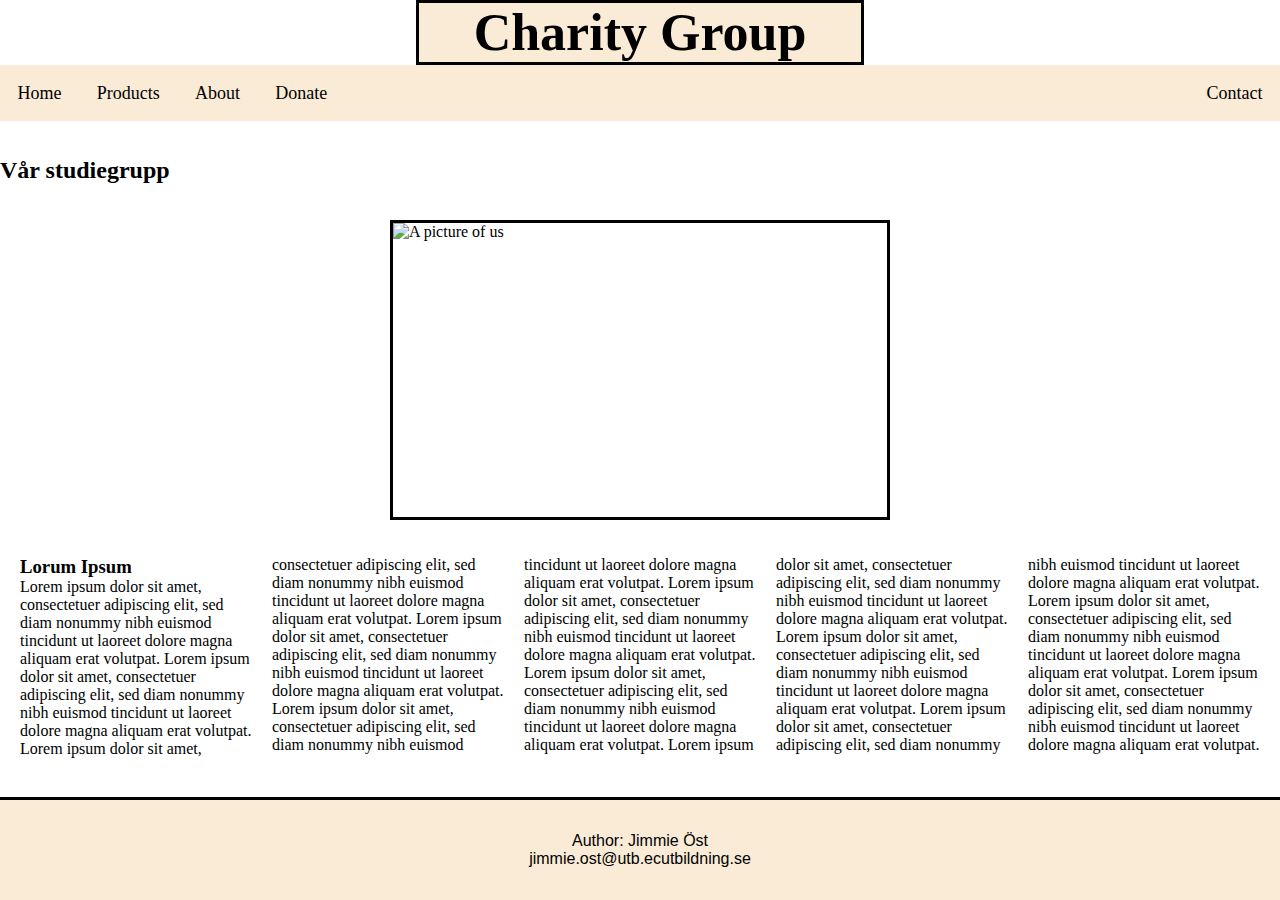
==== about.html @ 2da888df "Merge branch 'master' into donate-page" ====
<!DOCTYPE html>
<html lang="en">
<head>
         <meta charset="UTF-8">
         <meta name="description" content="">
         <meta name="keywords" content="store, charity">
         <meta name="author" content="">
         <meta name="viewport" content="width=device-width, initial-scale=1.0">  
         <link rel="stylesheet" href="styles.css">
         <link href="https://fonts.googleapis.com/css2?family=IM+Fell+English+SC&family=Sen&display=swap" rel="stylesheet">
        <title>About</title> 
</head>
<body>
    <header>
        <h1 class="h1-home"> Charity Group </h1>
    </header>

    <div class="navbar">
        <a href="index.html">Home</a>
        <div class="dropdown">
            <button class="drop-button">Products</button>
            <div class="dropdown-categories">
                <a href="Products.html">Product 1</a>
                <a href="Products.html">Product 2</a>
                <a href="Products.html">Product 3</a>
            </div>
        </div>
        <a href="about.html">About</a>
        <a href="donate.html">Donate</a>
        <a href="contact.html">Contact</a>
    </div>

        <br>
        <br>
        <h2>Vår studiegrupp</h2>
        <br>
        <br>
        <img src="https://images.pexels.com/photos/2672979/pexels-photo-2672979.jpeg?auto=compress&cs=tinysrgb&w=1600" alt="A picture of us" width="500" height="300">
        <br>
        <br>
        <div class="newspaper">
            <h3>Lorum Ipsum</h3>
            <p>Lorem ipsum dolor sit amet, consectetuer adipiscing elit, sed diam nonummy nibh euismod tincidunt ut laoreet dolore magna aliquam erat volutpat.
               Lorem ipsum dolor sit amet, consectetuer adipiscing elit, sed diam nonummy nibh euismod tincidunt ut laoreet dolore magna aliquam erat volutpat.
               Lorem ipsum dolor sit amet, consectetuer adipiscing elit, sed diam nonummy nibh euismod tincidunt ut laoreet dolore magna aliquam erat volutpat.
               Lorem ipsum dolor sit amet, consectetuer adipiscing elit, sed diam nonummy nibh euismod tincidunt ut laoreet dolore magna aliquam erat volutpat.
               Lorem ipsum dolor sit amet, consectetuer adipiscing elit, sed diam nonummy nibh euismod tincidunt ut laoreet dolore magna aliquam erat volutpat.
               Lorem ipsum dolor sit amet, consectetuer adipiscing elit, sed diam nonummy nibh euismod tincidunt ut laoreet dolore magna aliquam erat volutpat.
               Lorem ipsum dolor sit amet, consectetuer adipiscing elit, sed diam nonummy nibh euismod tincidunt ut laoreet dolore magna aliquam erat volutpat.
               Lorem ipsum dolor sit amet, consectetuer adipiscing elit, sed diam nonummy nibh euismod tincidunt ut laoreet dolore magna aliquam erat volutpat.
               Lorem ipsum dolor sit amet, consectetuer adipiscing elit, sed diam nonummy nibh euismod tincidunt ut laoreet dolore magna aliquam erat volutpat.
               Lorem ipsum dolor sit amet, consectetuer adipiscing elit, sed diam nonummy nibh euismod tincidunt ut laoreet dolore magna aliquam erat volutpat.
               Lorem ipsum dolor sit amet, consectetuer adipiscing elit, sed diam nonummy nibh euismod tincidunt ut laoreet dolore magna aliquam erat volutpat.
               Lorem ipsum dolor sit amet, consectetuer adipiscing elit, sed diam nonummy nibh euismod tincidunt ut laoreet dolore magna aliquam erat volutpat.
            </p>
        </div>
        <br><br>
    
    <footer>
        <p> Author: Jimmie Öst<br>
        jimmie.ost@utb.ecutbildning.se
        </p>
    </footer>
</body>
</html>
---- styles.css ----
* {
    margin: 0px;
    padding: 0;
    box-sizing: border-box;
}

body {
    background-color:white;
    
}

header {
    /*padding: 2rem 2rem 2rem 2rem;*/
    background-color: white;
    color: black;
}

/*NAVBAR CSS*/

.navbar {
    overflow:auto; /*hidden*/
    background-color:antiquewhite
}

.navbar a{
    float:left;
    text-align: center;
    font-size: 18px;
    color: black;
    text-align: center;
    padding: 1.1rem;
    text-decoration: none;/*ta bort pga accessibility?*/
}

.dropdown .drop-button{
    font-size: 18px;
    border:none;
    outline:none;/*Vad gör denna?*/
    padding:1.1rem;
    background-color: inherit;
    font-family: inherit;
    margin:0;

}

.dropdown-categories a{
    float: none; /*la dem under varandra ist f på en rad*/
    display: block;
    padding:1.1rem;
    text-decoration:none;
    background-color: aliceblue;
    box-shadow: 1px 1px 3px 0px;
    opacity:0.8;
    text-align: left;
    min-width:140px;
    z-index: 1;
}

.navbar a:hover, .drop-button, .dropdown:hover{
    background-color: lightcoral;
    cursor: pointer;
}

.dropdown{
    float: left;
    overflow:hidden;
    font-size: 26px;  
  
}

.dropdown-categories{
    display:none;
    position: absolute; /*håller Products stilla när man hovrar över den */
}

.dropdown:hover .dropdown-categories {
    display: block;
  }

.navbar a:last-child{
    float:right;
}

/*END OF NAVBAR*/

img {
    display: block;
    margin-left: auto;
    margin-right: auto;
    border-style: solid;
  }

  section {
    display:block;
    margin-top: 1rem;
    margin-bottom: 1rem;
    text-align: center;
  }

footer {
    font-family: Verdana, Geneva, Tahoma, sans-serif;
    position: fixed;
    bottom: 0;
    left: 0;
    width: 100%;
    padding: 2rem 2rem 2rem 2rem;
    text-align: center;
    background-color: antiquewhite;
    color: black;
    border-top: 3px solid black;
}

/*PRODUCTS_PAGE*/
.products-aside{
    float:left;
    border-style: solid;
    padding: 20px 10px 30px 10px;
    border-width: 8px;
    border-radius: 10px;
}

.products-container{
    display:flex;
    /*flex:wrap;*/
    flex-flow: row wrap;
    width: 90%;
    margin: 0 auto;
    justify-content: center;
}

.product-card{
    display:block;
    flex-basis: 25%;

    margin: 10px 0pc 10px 0px;
    text-align: center;
}

.products-container > a{
    color:black;
    border-radius: 10px;
}

.products-container > a:hover{
    color:white;
}

/*END OF PRODUCTS PAGE*/

.newspaper {
    column-count: 5;
    column-gap: 20px;
    column-rule: none;
    margin-left: 20px;
    margin-right: 20px;

}  
fieldset {
    background-color: #eeeeee;
    margin-right: 75%;
    margin-bottom: 3%;
  }
  
  legend {
    background-color: gray;
    color: white;
    padding: 5px 10px;
  }
  
  input {
    margin: 5px;
  }    

/*INDEXPAGE*/

.image-home > img {
    display: block;
    width: 500px;
    height: 300px;
    object-fit: cover;
    margin-top: 25px;
    margin-left: auto;
    margin-right: auto;
}

.h1-home {
    text-align: center;
    font-family: 'IM Fell English SC', serif;
    font-size: 52px;
    background-color: antiquewhite;
    width:35%;
    margin: 0 auto;
    /*margin-bottom: 2rem;*/
    border-style: solid;
    
}

.article-home {
    padding: 2rem 2rem 2rem 2rem;
    margin-left: 4rem;
    margin-right: 4rem;
}

/*END OF INDEX-PAGE CSS*/

/*Contact us ccs */
.full {
    position: relative;
    width: 100%;
    height: 300px;
    background-color: rgb(255, 255, 255);
    bottom: 0;
    
  }
  .fullform {
    width: 60%;
    background-color: rgb(255, 255, 255);
  }
  .image {
    position: absolute;
    top: 0;
    right: 0;
    bottom: 0;
    width: 80%;
    overflow: hidden;
  }
  .image > img { /*img take 100% width and height (optional)*/
      width: 100%;
      height: 100%;
  }
  .column {
    float: left;
    width: 33.33%;
    padding: 100px;
    height: auto; /* Should be removed. Only for demonstration */
    text-align: center;
  }
  
  /* Clear floats after the columns */
  .row:after {
    content: "";
    display: table;
    clear: both;
  }

/* Donate.html */

#foundation-progress {
width: 100%;
background-color: #ddd;
}

#foundation-progress-bar {
width: 0%;
height: 30px;
background-color: #04AA6D;
text-align: center;
line-height: 30px;
color: black;
}

.donate-btn {
  padding: 8px;
  margin-bottom: 7px;
  background-color :red;
  color: black;
  box-shadow: darkred;
}

.donate-btn:hover {
background-color: #CF2500;
}

/* End of donate.html */
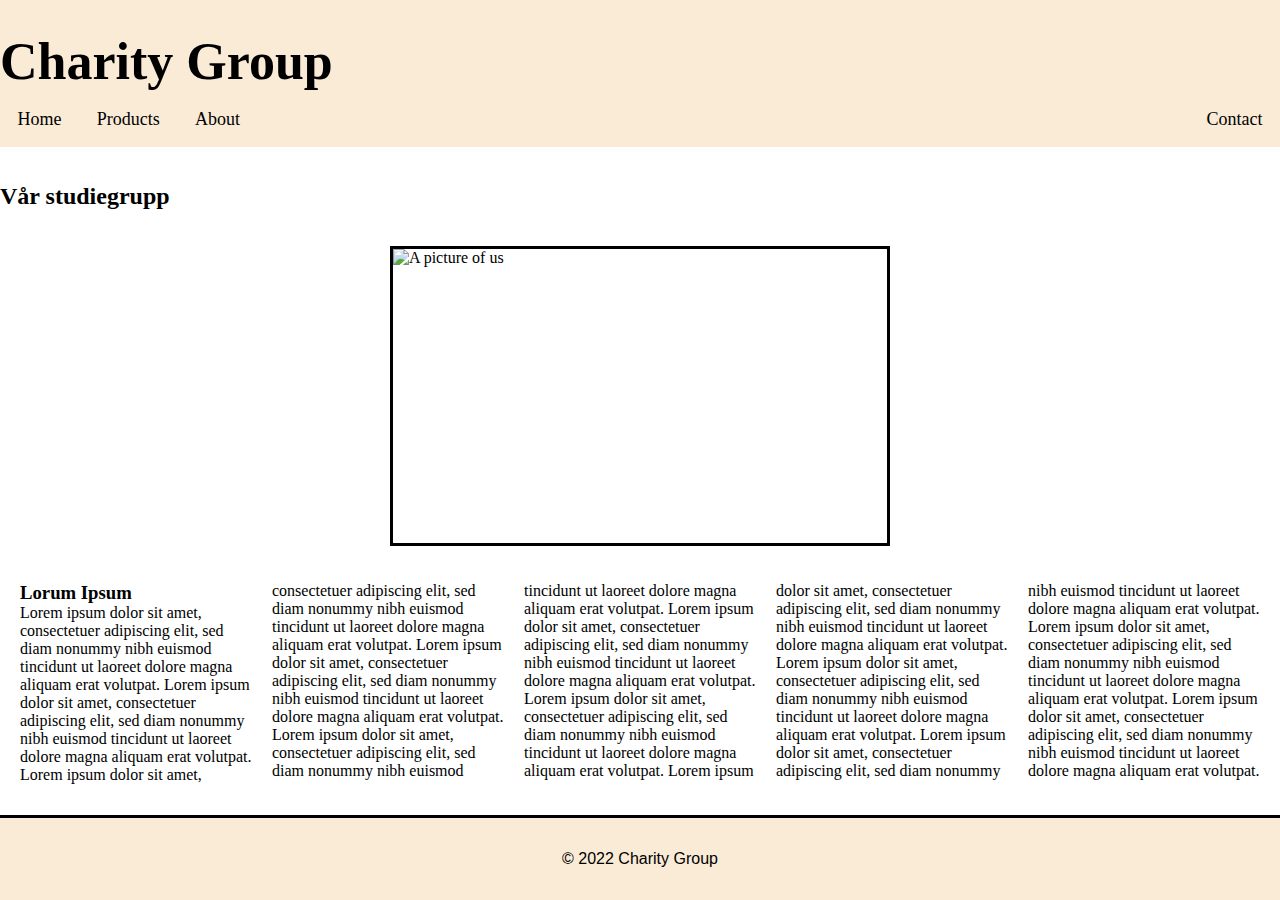
==== commit c1694fca: "added footer, changed header" ====
--- a/about.html
+++ b/about.html
@@ -26,7 +26,6 @@
             </div>
         </div>
         <a href="about.html">About</a>
-        <a href="donate.html">Donate</a>
         <a href="contact.html">Contact</a>
     </div>
 
@@ -57,9 +56,7 @@
         <br><br>
     
     <footer>
-        <p> Author: Jimmie Öst<br>
-        jimmie.ost@utb.ecutbildning.se
-        </p>
+        <p> &copy; 2022 Charity Group</p>
     </footer>
 </body>
 </html>--- a/styles.css
+++ b/styles.css
@@ -7,11 +7,9 @@
 
 body {
     background-color:white;
-    
 }
 
 header {
-    /*padding: 2rem 2rem 2rem 2rem;*/
     background-color: white;
     color: black;
 }
@@ -41,7 +39,6 @@
     background-color: inherit;
     font-family: inherit;
     margin:0;
-
 }
 
 .dropdown-categories a{
@@ -95,6 +92,7 @@
     display:block;
     margin-top: 1rem;
     margin-bottom: 1rem;
+    color: white;
     text-align: center;
   }
 
@@ -185,15 +183,12 @@
 }
 
 .h1-home {
-    text-align: center;
+    text-align: left;
     font-family: 'IM Fell English SC', serif;
     font-size: 52px;
     background-color: antiquewhite;
-    width:35%;
-    margin: 0 auto;
-    /*margin-bottom: 2rem;*/
-    border-style: solid;
-    
+    width:100%;
+    padding-top: 2rem;
 }
 
 .article-home {
@@ -243,33 +238,3 @@
     display: table;
     clear: both;
   }
-
-/* Donate.html */
-
-#foundation-progress {
-width: 100%;
-background-color: #ddd;
-}
-
-#foundation-progress-bar {
-width: 0%;
-height: 30px;
-background-color: #04AA6D;
-text-align: center;
-line-height: 30px;
-color: black;
-}
-
-.donate-btn {
-  padding: 8px;
-  margin-bottom: 7px;
-  background-color :red;
-  color: black;
-  box-shadow: darkred;
-}
-
-.donate-btn:hover {
-background-color: #CF2500;
-}
-
-/* End of donate.html */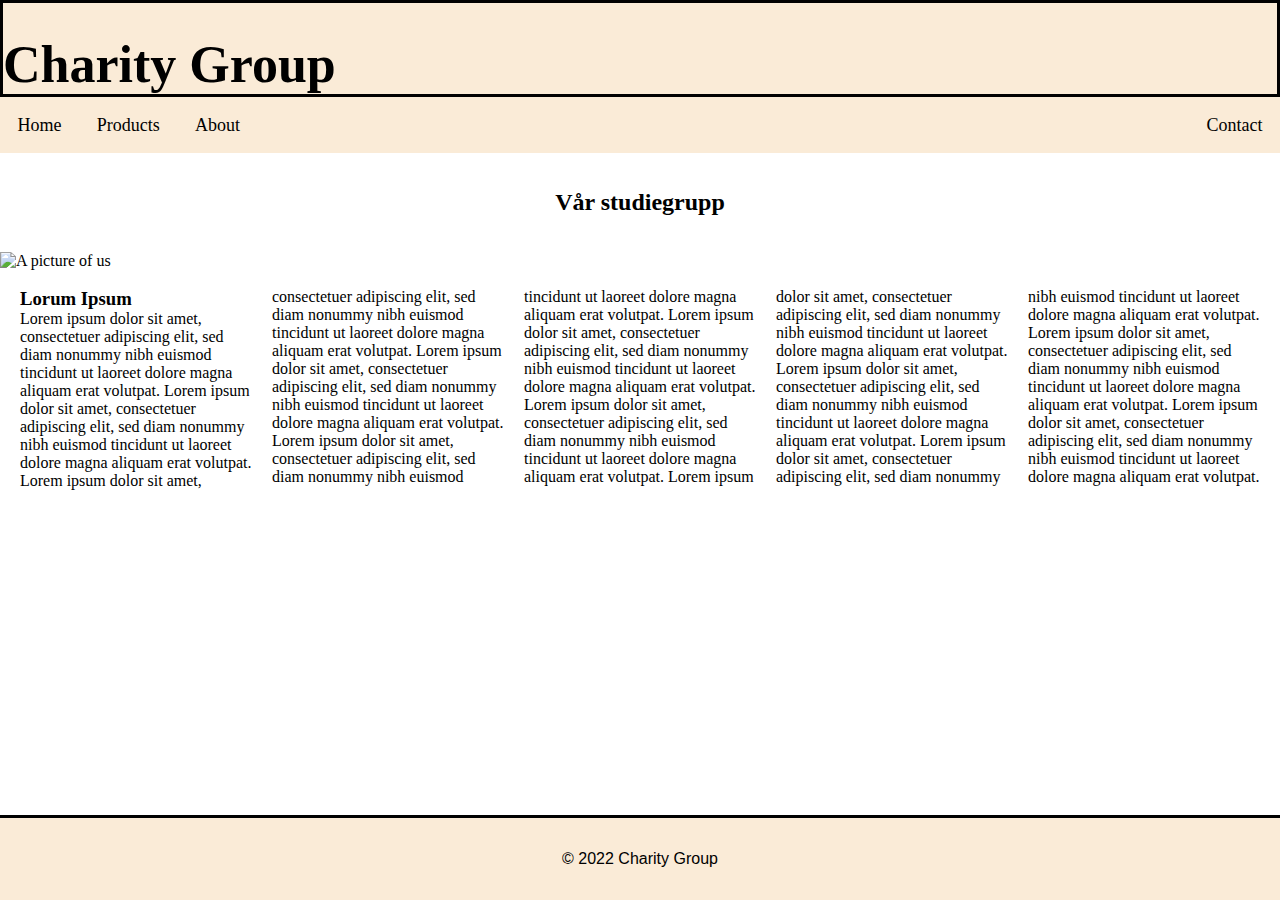
==== commit aa8ab604: "fixed about, contact, styles" ====
--- a/about.html
+++ b/about.html
@@ -31,10 +31,10 @@
 
         <br>
         <br>
-        <h2>Vår studiegrupp</h2>
+        <h2 class="h2-about">Vår studiegrupp</h2>
         <br>
         <br>
-        <img src="https://images.pexels.com/photos/2672979/pexels-photo-2672979.jpeg?auto=compress&cs=tinysrgb&w=1600" alt="A picture of us" width="500" height="300">
+        <img class="img-about"src="https://images.pexels.com/photos/2672979/pexels-photo-2672979.jpeg?auto=compress&cs=tinysrgb&w=1600" alt="A picture of us" width="500" height="300">
         <br>
         <br>
         <div class="newspaper">
--- a/styles.css
+++ b/styles.css
@@ -1,4 +1,18 @@
- 
+* {
+    box-sizing: border-box;
+
+  }
+
+
+body {
+    background-color:white;
+    padding-bottom: 200px;
+    
+}
+
+header {
+    /*padding: 2rem 2rem 2rem 2rem;*/
+}
 * {
     margin: 0px;
     padding: 0;
@@ -39,6 +53,7 @@
     background-color: inherit;
     font-family: inherit;
     margin:0;
+
 }
 
 .dropdown-categories a{
@@ -81,12 +96,6 @@
 
 /*END OF NAVBAR*/
 
-img {
-    display: block;
-    margin-left: auto;
-    margin-right: auto;
-    border-style: solid;
-  }
 
   section {
     display:block;
@@ -183,6 +192,15 @@
 }
 
 .h1-home {
+
+    text-align: center;
+    font-family: 'IM Fell English SC', serif;
+    font-size: 52px;
+    background-color: antiquewhite;
+    width:35%;
+    margin: 0 auto;
+    /*margin-bottom: 2rem;*/
+    border-style: solid;
     text-align: left;
     font-family: 'IM Fell English SC', serif;
     font-size: 52px;
@@ -209,21 +227,12 @@
     
   }
   .fullform {
-    width: 60%;
+    width: 100%;
     background-color: rgb(255, 255, 255);
-  }
-  .image {
-    position: absolute;
-    top: 0;
-    right: 0;
-    bottom: 0;
-    width: 80%;
-    overflow: hidden;
-  }
-  .image > img { /*img take 100% width and height (optional)*/
-      width: 100%;
-      height: 100%;
-  }
+    margin:auto;
+    text-align: center;
+  }
+
   .column {
     float: left;
     width: 33.33%;
@@ -238,3 +247,15 @@
     display: table;
     clear: both;
   }
+/* about page*/
+.h2-about {
+    text-align: center;
+}
+
+.image-about {
+    display: block;
+    margin-left: auto;
+    margin-right: auto;
+    border-style: solid;
+}
+/* about page*/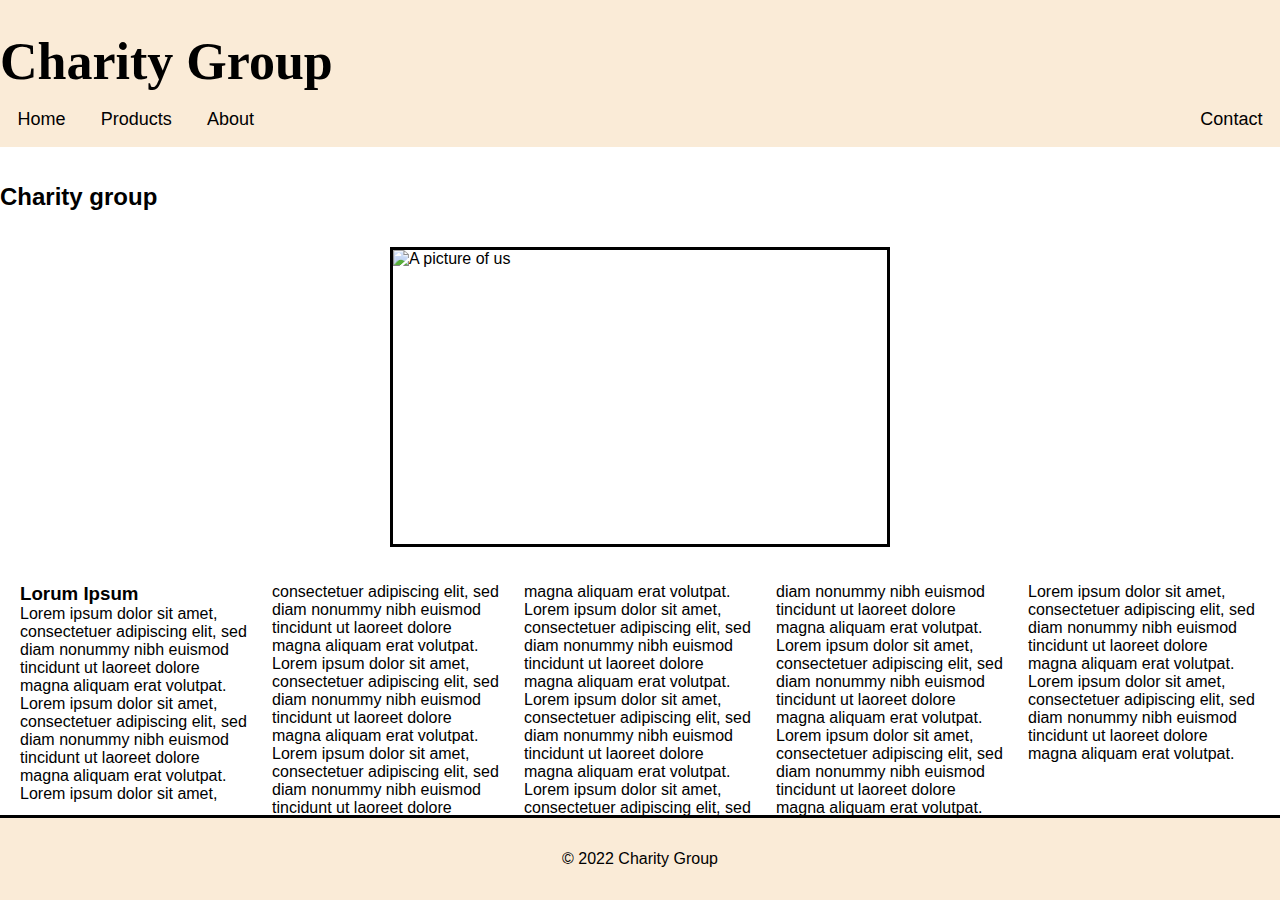
==== commit 094a028e: "changed index-page and logbook" ====
--- a/about.html
+++ b/about.html
@@ -31,10 +31,10 @@
 
         <br>
         <br>
-        <h2 class="h2-about">Vår studiegrupp</h2>
+        <h2 >Charity group</h2>
         <br>
         <br>
-        <img class="img-about"src="https://images.pexels.com/photos/2672979/pexels-photo-2672979.jpeg?auto=compress&cs=tinysrgb&w=1600" alt="A picture of us" width="500" height="300">
+        <img src="https://images.pexels.com/photos/2672979/pexels-photo-2672979.jpeg?auto=compress&cs=tinysrgb&w=1600" alt="A picture of us" width="500" height="300">
         <br>
         <br>
         <div class="newspaper">
--- a/styles.css
+++ b/styles.css
@@ -1,18 +1,4 @@
-* {
-    box-sizing: border-box;
-
-  }
-
-
-body {
-    background-color:white;
-    padding-bottom: 200px;
-    
-}
-
-header {
-    /*padding: 2rem 2rem 2rem 2rem;*/
-}
+ 
 * {
     margin: 0px;
     padding: 0;
@@ -21,6 +7,7 @@
 
 body {
     background-color:white;
+    font-family: Verdana, Geneva, Tahoma, sans-serif;
 }
 
 header {
@@ -32,7 +19,8 @@
 
 .navbar {
     overflow:auto; /*hidden*/
-    background-color:antiquewhite
+    background-color:antiquewhite;
+    font-family: Verdana, Geneva, Tahoma, sans-serif;
 }
 
 .navbar a{
@@ -53,7 +41,6 @@
     background-color: inherit;
     font-family: inherit;
     margin:0;
-
 }
 
 .dropdown-categories a{
@@ -96,6 +83,12 @@
 
 /*END OF NAVBAR*/
 
+img {
+    display: block;
+    margin-left: auto;
+    margin-right: auto;
+    border-style: solid;
+  }
 
   section {
     display:block;
@@ -182,7 +175,7 @@
 /*INDEXPAGE*/
 
 .image-home > img {
-    display: block;
+    /*display: block;*/
     width: 500px;
     height: 300px;
     object-fit: cover;
@@ -192,15 +185,6 @@
 }
 
 .h1-home {
-
-    text-align: center;
-    font-family: 'IM Fell English SC', serif;
-    font-size: 52px;
-    background-color: antiquewhite;
-    width:35%;
-    margin: 0 auto;
-    /*margin-bottom: 2rem;*/
-    border-style: solid;
     text-align: left;
     font-family: 'IM Fell English SC', serif;
     font-size: 52px;
@@ -209,10 +193,21 @@
     padding-top: 2rem;
 }
 
+.our-mission {
+    text-align: center;
+    padding-top: 1rem;
+}
+
+.our-mission h2 {
+    font-size: 36px;
+}
+
 .article-home {
     padding: 2rem 2rem 2rem 2rem;
-    margin-left: 4rem;
-    margin-right: 4rem;
+    margin-left: auto;
+    margin-right: auto;
+    text-align: center;
+    width: 60%;
 }
 
 /*END OF INDEX-PAGE CSS*/
@@ -227,12 +222,21 @@
     
   }
   .fullform {
-    width: 100%;
+    width: 60%;
     background-color: rgb(255, 255, 255);
-    margin:auto;
-    text-align: center;
-  }
-
+  }
+  .image {
+    position: absolute;
+    top: 0;
+    right: 0;
+    bottom: 0;
+    width: 80%;
+    overflow: hidden;
+  }
+  .image > img { /*img take 100% width and height (optional)*/
+      width: 100%;
+      height: 100%;
+  }
   .column {
     float: left;
     width: 33.33%;
@@ -247,15 +251,4 @@
     display: table;
     clear: both;
   }
-/* about page*/
-.h2-about {
-    text-align: center;
-}
-
-.image-about {
-    display: block;
-    margin-left: auto;
-    margin-right: auto;
-    border-style: solid;
-}
-/* about page*/+
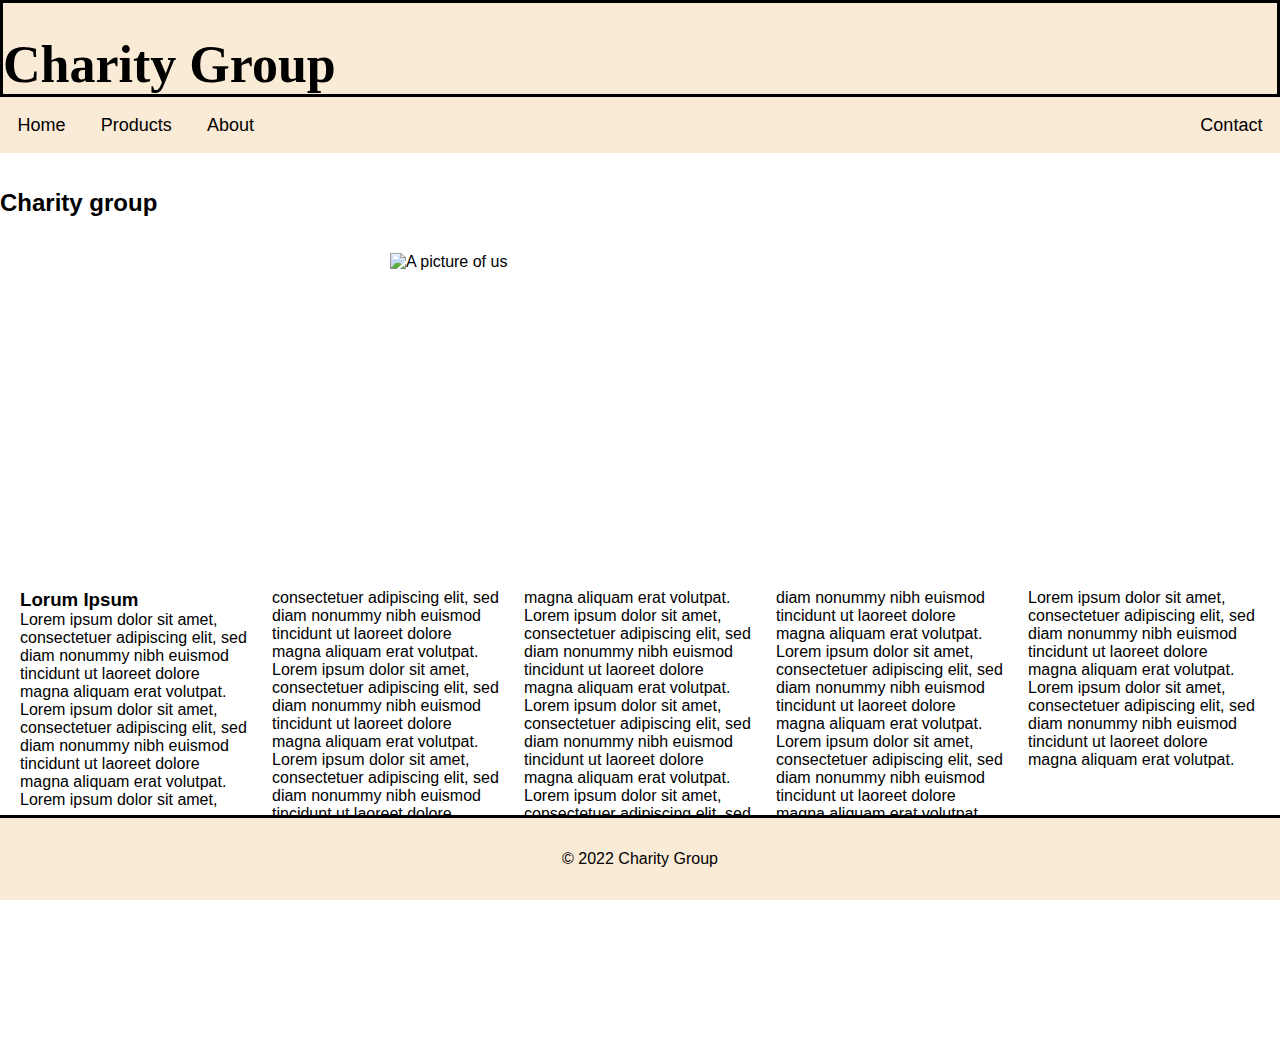
==== commit 7d58e9a5: "Merge branch 'master' into Elin" ====
--- a/about.html
+++ b/about.html
@@ -32,9 +32,10 @@
         <br>
         <br>
         <h2 >Charity group</h2>
+
         <br>
         <br>
-        <img src="https://images.pexels.com/photos/2672979/pexels-photo-2672979.jpeg?auto=compress&cs=tinysrgb&w=1600" alt="A picture of us" width="500" height="300">
+        <img class="img-about"src="https://images.pexels.com/photos/2672979/pexels-photo-2672979.jpeg?auto=compress&cs=tinysrgb&w=1600" alt="A picture of us" width="500" height="300">
         <br>
         <br>
         <div class="newspaper">
--- a/styles.css
+++ b/styles.css
@@ -1,4 +1,18 @@
- 
+* {
+    box-sizing: border-box;
+
+  }
+
+
+body {
+    background-color:white;
+    padding-bottom: 200px;
+    
+}
+
+header {
+    /*padding: 2rem 2rem 2rem 2rem;*/
+}
 * {
     margin: 0px;
     padding: 0;
@@ -41,6 +55,7 @@
     background-color: inherit;
     font-family: inherit;
     margin:0;
+
 }
 
 .dropdown-categories a{
@@ -83,12 +98,6 @@
 
 /*END OF NAVBAR*/
 
-img {
-    display: block;
-    margin-left: auto;
-    margin-right: auto;
-    border-style: solid;
-  }
 
   section {
     display:block;
@@ -185,6 +194,15 @@
 }
 
 .h1-home {
+
+    text-align: center;
+    font-family: 'IM Fell English SC', serif;
+    font-size: 52px;
+    background-color: antiquewhite;
+    width:35%;
+    margin: 0 auto;
+    /*margin-bottom: 2rem;*/
+    border-style: solid;
     text-align: left;
     font-family: 'IM Fell English SC', serif;
     font-size: 52px;
@@ -222,21 +240,12 @@
     
   }
   .fullform {
-    width: 60%;
+    width: 100%;
     background-color: rgb(255, 255, 255);
-  }
-  .image {
-    position: absolute;
-    top: 0;
-    right: 0;
-    bottom: 0;
-    width: 80%;
-    overflow: hidden;
-  }
-  .image > img { /*img take 100% width and height (optional)*/
-      width: 100%;
-      height: 100%;
-  }
+    margin:auto;
+    text-align: center;
+  }
+
   .column {
     float: left;
     width: 33.33%;
@@ -251,4 +260,15 @@
     display: table;
     clear: both;
   }
-
+  
+/* about page*/
+.h2-about {
+    text-align: center;
+}
+
+.img-about{
+    display: block; 
+    margin-right: auto; 
+    margin-left: auto;
+}
+/* about page*/
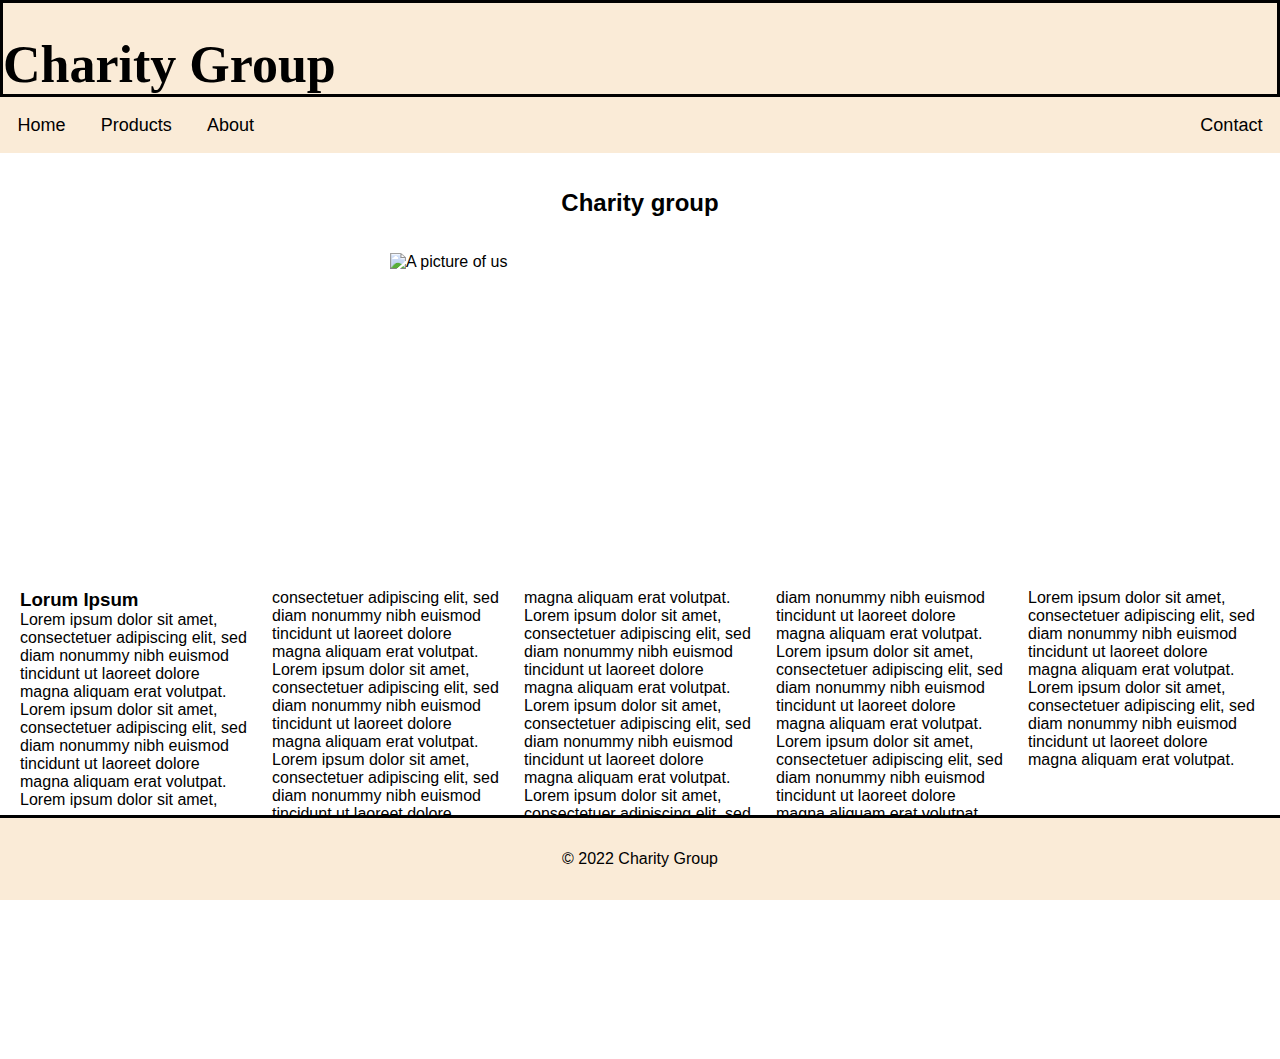
==== commit 306d2670: "fixed small errors after merge" ====
--- a/about.html
+++ b/about.html
@@ -31,7 +31,7 @@
 
         <br>
         <br>
-        <h2 >Charity group</h2>
+        <h2 class="h2-about">Charity group</h2>
 
         <br>
         <br>
--- a/styles.css
+++ b/styles.css
@@ -184,7 +184,7 @@
 /*INDEXPAGE*/
 
 .image-home > img {
-    /*display: block;*/
+    display: block;
     width: 500px;
     height: 300px;
     object-fit: cover;
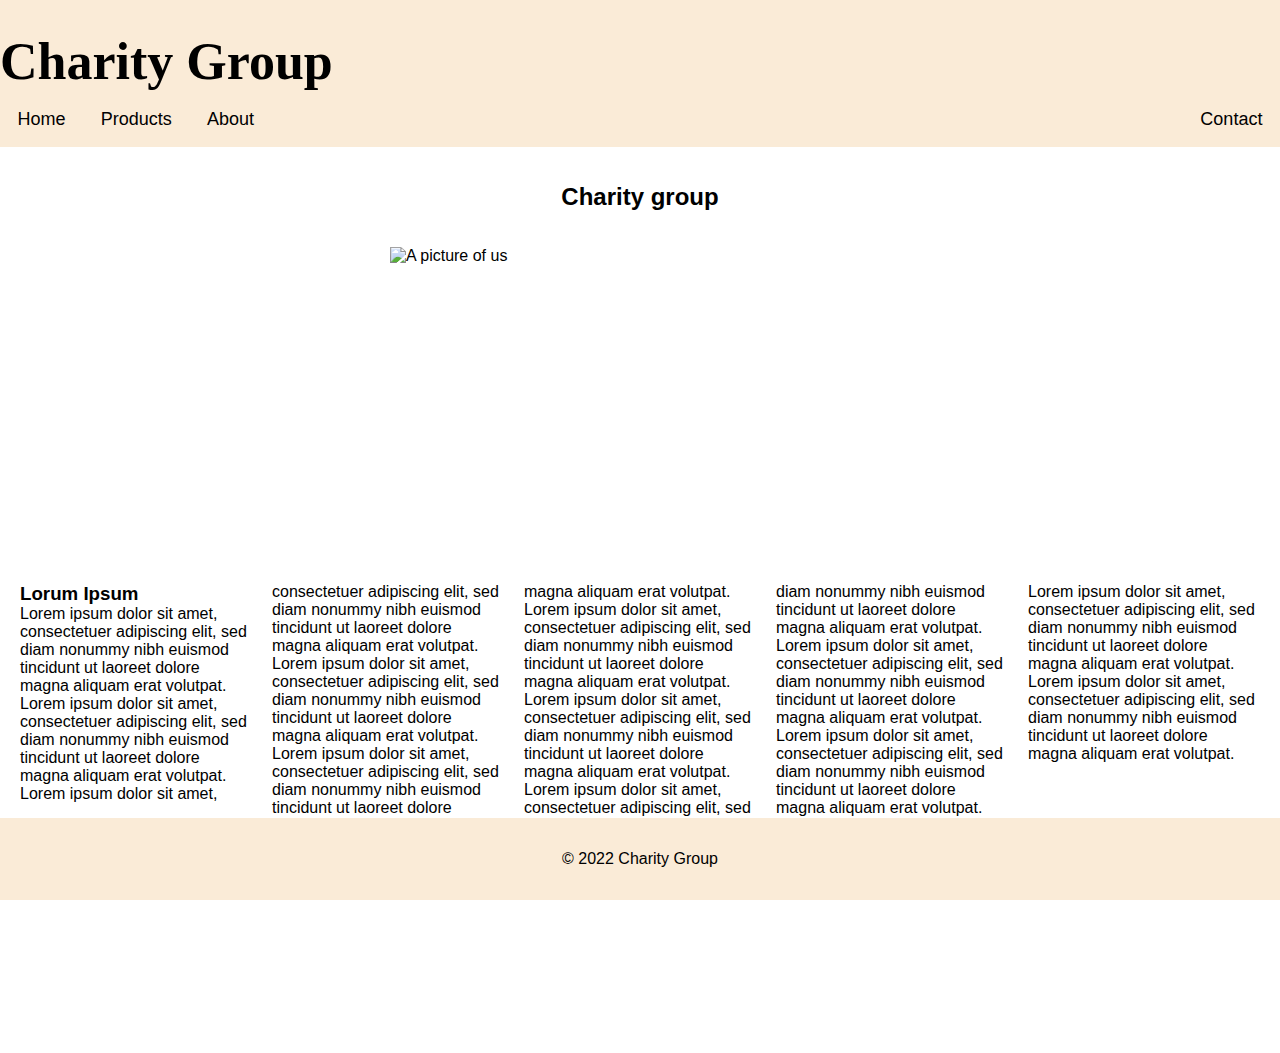
==== commit cae45601: "erased borders, fixed header" ====
--- a/about.html
+++ b/about.html
@@ -1,15 +1,15 @@
 <!DOCTYPE html>
 <html lang="en">
-<head>
-         <meta charset="UTF-8">
-         <meta name="description" content="">
-         <meta name="keywords" content="store, charity">
-         <meta name="author" content="">
-         <meta name="viewport" content="width=device-width, initial-scale=1.0">  
-         <link rel="stylesheet" href="styles.css">
-         <link href="https://fonts.googleapis.com/css2?family=IM+Fell+English+SC&family=Sen&display=swap" rel="stylesheet">
-        <title>About</title> 
-</head>
+    <head>
+        <meta charset="UTF-8">
+        <meta name="viewport" content="width=device-width, initial-scale=1.0">
+        <meta name="description" content="Online-store selling second hand products for charity.">
+        <meta name="keywords" content="Charity group, second hand, donation, web-store">
+        <meta name="author" content="Charity Group">
+        <link rel="stylesheet" href="styles.css" type="text/css">
+        <link href="https://fonts.googleapis.com/css2?family=IM+Fell+English+SC&family=Sen&display=swap" rel="stylesheet">
+        <title> Charity Group</title>
+    </head>
 <body>
     <header>
         <h1 class="h1-home"> Charity Group </h1>
--- a/styles.css
+++ b/styles.css
@@ -1,18 +1,13 @@
 * {
     box-sizing: border-box;
-
   }
 
 
 body {
     background-color:white;
-    padding-bottom: 200px;
-    
-}
-
-header {
-    /*padding: 2rem 2rem 2rem 2rem;*/
-}
+    padding-bottom: 200px; 
+}
+
 * {
     margin: 0px;
     padding: 0;
@@ -98,7 +93,6 @@
 
 /*END OF NAVBAR*/
 
-
   section {
     display:block;
     margin-top: 1rem;
@@ -117,7 +111,6 @@
     text-align: center;
     background-color: antiquewhite;
     color: black;
-    border-top: 3px solid black;
 }
 
 /*PRODUCTS_PAGE*/
@@ -141,7 +134,6 @@
 .product-card{
     display:block;
     flex-basis: 25%;
-
     margin: 10px 0pc 10px 0px;
     text-align: center;
 }
@@ -201,8 +193,6 @@
     background-color: antiquewhite;
     width:35%;
     margin: 0 auto;
-    /*margin-bottom: 2rem;*/
-    border-style: solid;
     text-align: left;
     font-family: 'IM Fell English SC', serif;
     font-size: 52px;
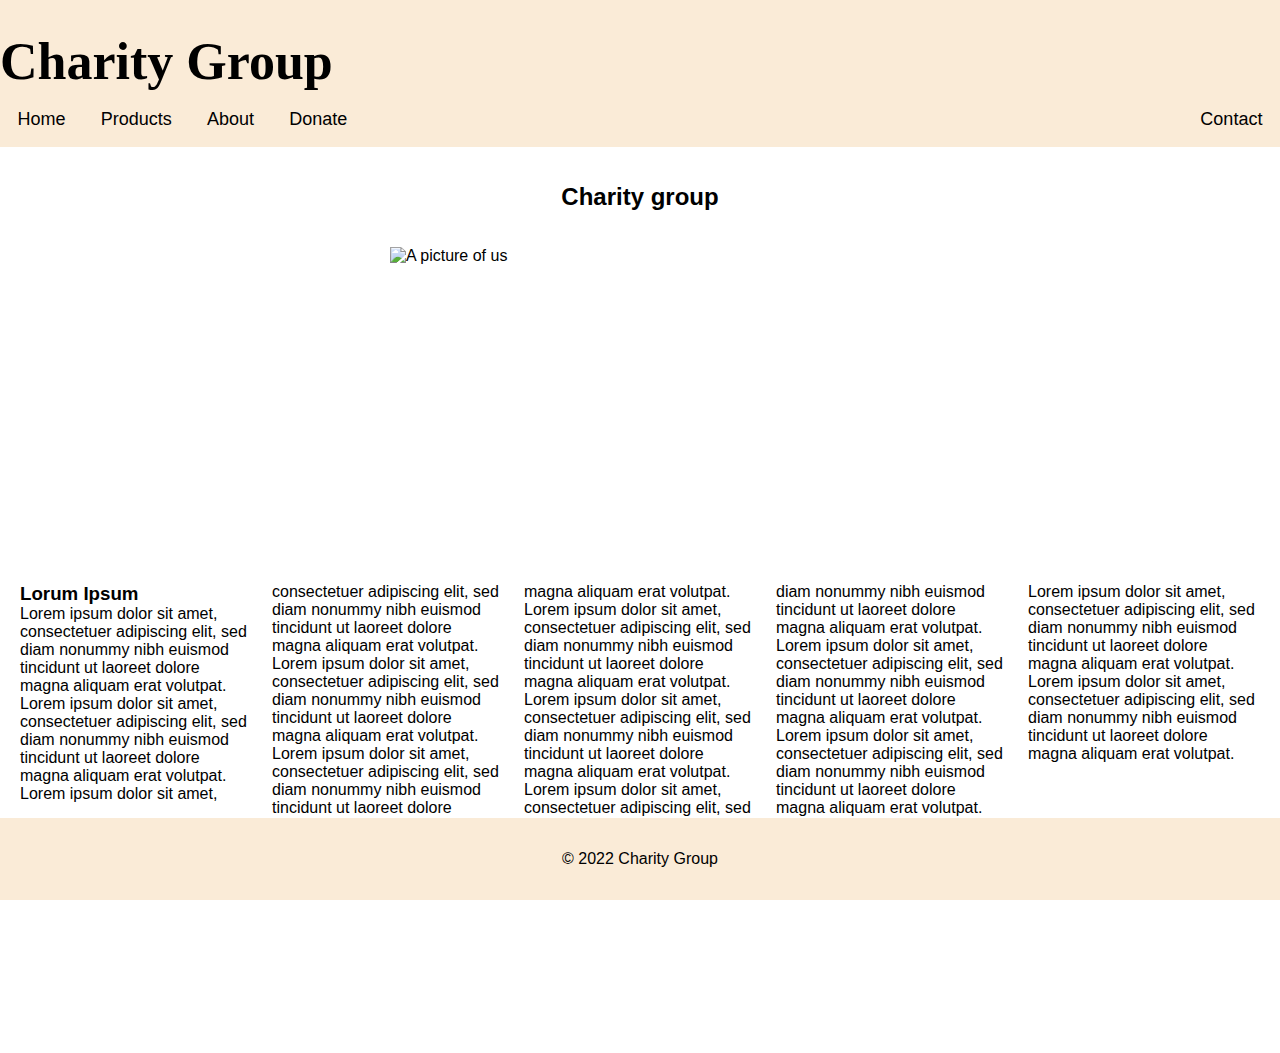
==== commit 9dca3c6b: "Merge branch 'master' into donate-page" ====
--- a/about.html
+++ b/about.html
@@ -26,6 +26,7 @@
             </div>
         </div>
         <a href="about.html">About</a>
+        <a href="donate.html">Donate</a>
         <a href="contact.html">Contact</a>
     </div>
 
--- a/styles.css
+++ b/styles.css
@@ -97,7 +97,6 @@
     display:block;
     margin-top: 1rem;
     margin-bottom: 1rem;
-    color: white;
     text-align: center;
   }
 
@@ -250,6 +249,36 @@
     display: table;
     clear: both;
   }
+
+/* Donate.html */
+
+#foundation-progress {
+width: 100%;
+background-color: #ddd;
+}
+
+#foundation-progress-bar {
+width: 0%;
+height: 30px;
+background-color: #04AA6D;
+text-align: center;
+line-height: 30px;
+color: black;
+}
+
+.donate-btn {
+  padding: 8px;
+  margin-bottom: 7px;
+  background-color :red;
+  color: black;
+  box-shadow: darkred;
+}
+
+.donate-btn:hover {
+background-color: #CF2500;
+}
+
+/* End of donate.html */
   
 /* about page*/
 .h2-about {
